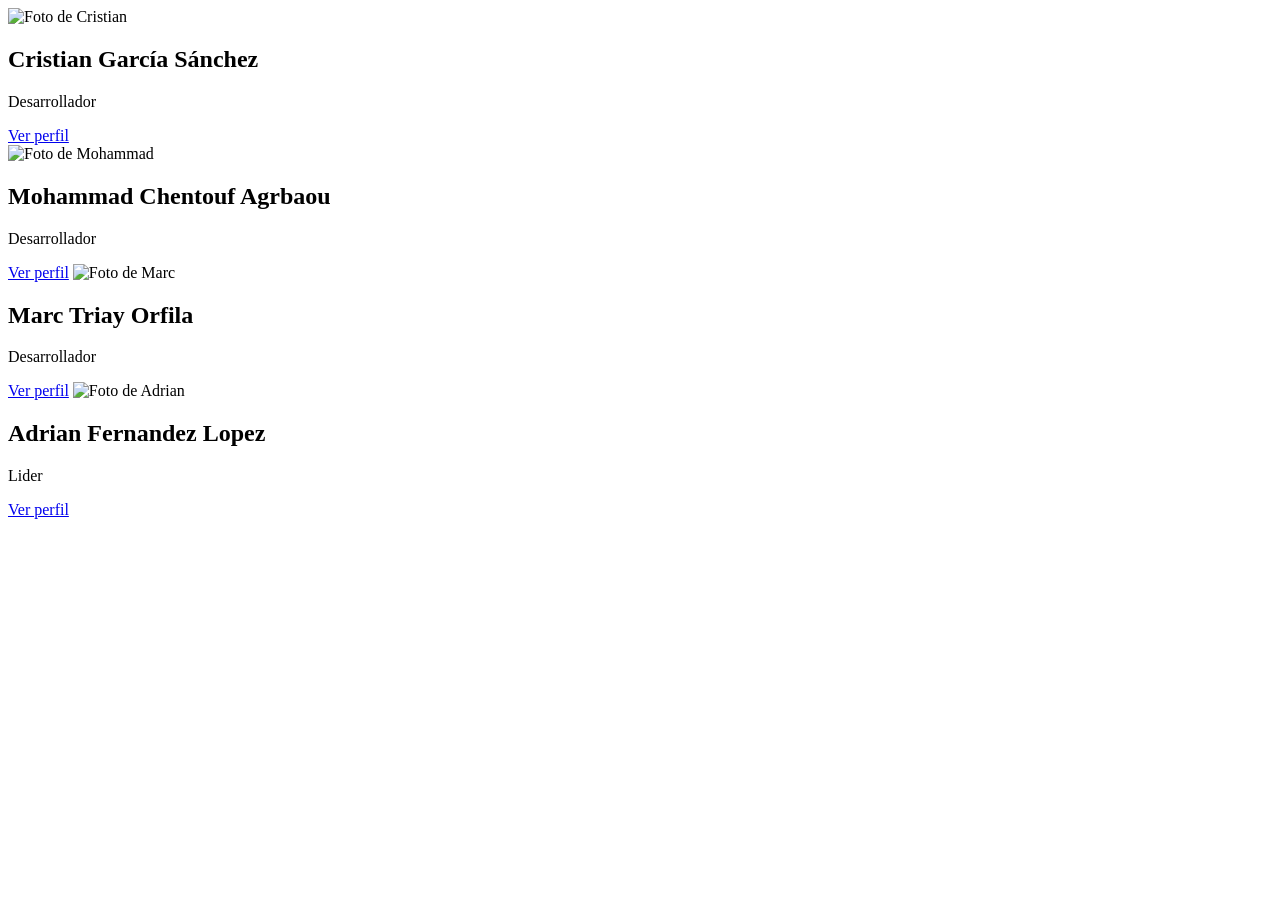
==== index.html @ e9944ba5 "feat: add tarjeta y enlace de Cristian al index" ====
<!DOCTYPE html>
<html lang="es">
<head>
    <meta charset="UTF-8">
    <meta name="viewport" content="width=device-width, initial-scale=1.0">
    <title>Index</title>
</head>
<body>
    <main class="developer-grid">
        <article class="card">
            <img class="avatar" src="https://avatars.githubusercontent.com/u/267343103?v=4" alt="Foto de Cristian">
            <h2>Cristian García Sánchez</h2>
            <p class="role">Desarrollador</p>
            <a class="btn" href="profiles/Cristian.html">Ver perfil</a>
        </article>
    </main>
</body>
</html>
            <img class="avatar" src="https://avatars.githubusercontent.com/u/267344039?s=400&u=c0da9a08dfe1701d50f96d1780fea457b24970fa&v=4" alt="Foto de Mohammad">
            <h2>Mohammad Chentouf Agrbaou</h2>
            <p class="role">Desarrollador</p>
            <a class="btn" href="profiles/mohammad.html">Ver perfil</a>
        </article>
    </main>
</body>
</html>
            <img class="avatar" src="https://avatars.githubusercontent.com/u/264372896?v=4&size=64" alt="Foto de Marc">
            <h2>Marc Triay Orfila</h2>
            <p class="role">Desarrollador</p>
            <a class="btn" href="profiles/marc-triay.html">Ver perfil</a>
            <img class="avatar" src="https://avatars.githubusercontent.com/u/335915840?v=4" alt="Foto de Adrian">
            <h2>Adrian Fernandez Lopez</h2>
            <p class="role">Lider</p>
            <a class="btn" href="profiles/Adrian.html">Ver perfil</a>
        </article>
    </main>
</body>
</html>
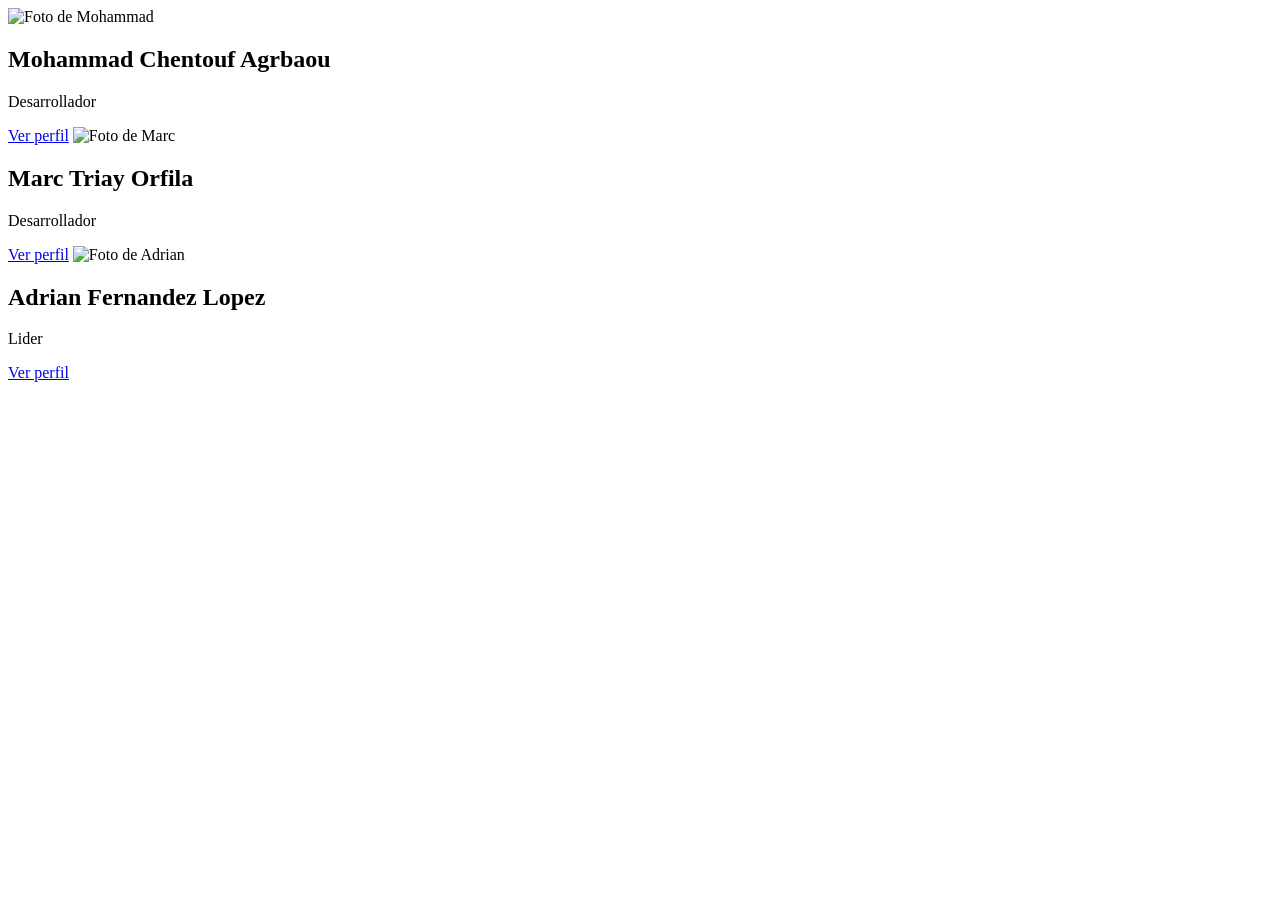
==== commit b9ea013d: "Arreglos de html" ====
--- a/index.html
+++ b/index.html
@@ -8,22 +8,10 @@
 <body>
     <main class="developer-grid">
         <article class="card">
-            <img class="avatar" src="https://avatars.githubusercontent.com/u/267343103?v=4" alt="Foto de Cristian">
-            <h2>Cristian García Sánchez</h2>
-            <p class="role">Desarrollador</p>
-            <a class="btn" href="profiles/Cristian.html">Ver perfil</a>
-        </article>
-    </main>
-</body>
-</html>
             <img class="avatar" src="https://avatars.githubusercontent.com/u/267344039?s=400&u=c0da9a08dfe1701d50f96d1780fea457b24970fa&v=4" alt="Foto de Mohammad">
             <h2>Mohammad Chentouf Agrbaou</h2>
             <p class="role">Desarrollador</p>
             <a class="btn" href="profiles/mohammad.html">Ver perfil</a>
-        </article>
-    </main>
-</body>
-</html>
             <img class="avatar" src="https://avatars.githubusercontent.com/u/264372896?v=4&size=64" alt="Foto de Marc">
             <h2>Marc Triay Orfila</h2>
             <p class="role">Desarrollador</p>
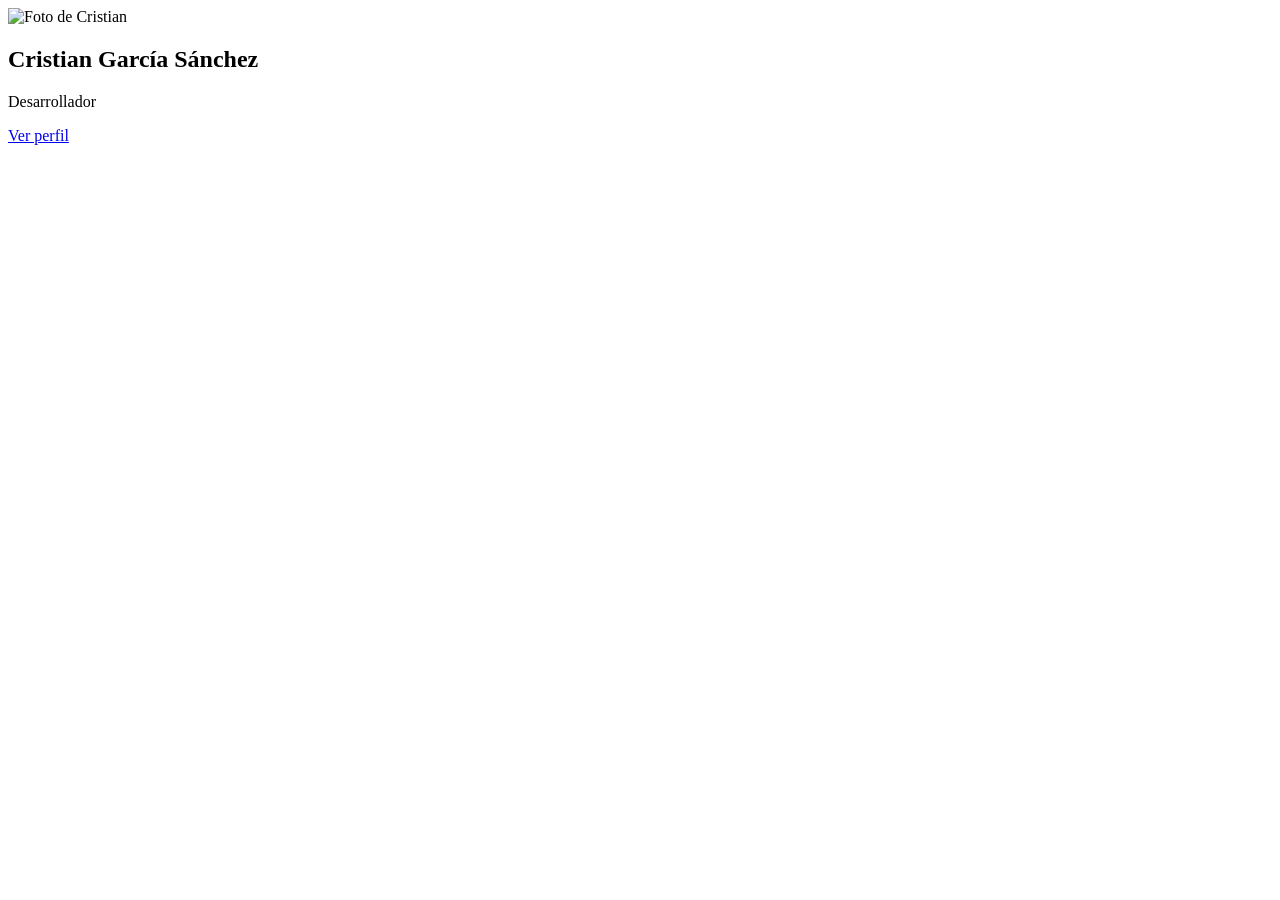
==== commit a9d95830: "Añado la información de Cristian" ====
--- a/index.html
+++ b/index.html
@@ -8,19 +8,11 @@
 <body>
     <main class="developer-grid">
         <article class="card">
-            <img class="avatar" src="https://avatars.githubusercontent.com/u/267344039?s=400&u=c0da9a08dfe1701d50f96d1780fea457b24970fa&v=4" alt="Foto de Mohammad">
-            <h2>Mohammad Chentouf Agrbaou</h2>
+            <img class="avatar" src="https://avatars.githubusercontent.com/u/267343103?v=4" alt="Foto de Cristian">
+            <h2>Cristian García Sánchez</h2>
             <p class="role">Desarrollador</p>
-            <a class="btn" href="profiles/mohammad.html">Ver perfil</a>
-            <img class="avatar" src="https://avatars.githubusercontent.com/u/264372896?v=4&size=64" alt="Foto de Marc">
-            <h2>Marc Triay Orfila</h2>
-            <p class="role">Desarrollador</p>
-            <a class="btn" href="profiles/marc-triay.html">Ver perfil</a>
-            <img class="avatar" src="https://avatars.githubusercontent.com/u/335915840?v=4" alt="Foto de Adrian">
-            <h2>Adrian Fernandez Lopez</h2>
-            <p class="role">Lider</p>
-            <a class="btn" href="profiles/Adrian.html">Ver perfil</a>
+            <a class="btn" href="profiles/Cristian.html">Ver perfil</a>
         </article>
     </main>
 </body>
-</html>
+</html>
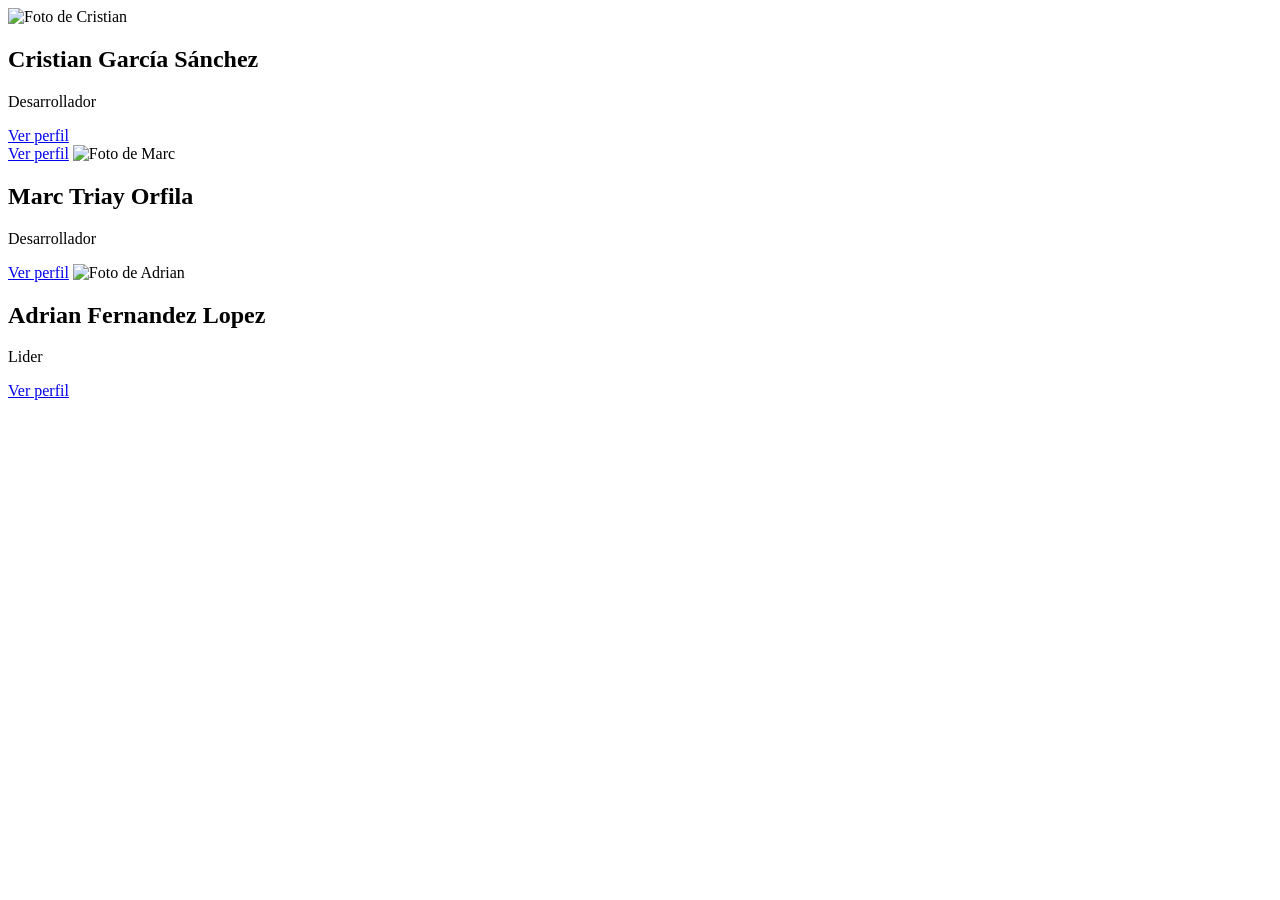
==== commit bee7b04a: "Merge branch 'main' into feature/enlace-index-nombre" ====
--- a/index.html
+++ b/index.html
@@ -15,4 +15,17 @@
         </article>
     </main>
 </body>
-</html>+</html>
+            <a class="btn" href="profiles/mohammad.html">Ver perfil</a>
+            <img class="avatar" src="https://avatars.githubusercontent.com/u/264372896?v=4&size=64" alt="Foto de Marc">
+            <h2>Marc Triay Orfila</h2>
+            <p class="role">Desarrollador</p>
+            <a class="btn" href="profiles/marc-triay.html">Ver perfil</a>
+            <img class="avatar" src="https://avatars.githubusercontent.com/u/335915840?v=4" alt="Foto de Adrian">
+            <h2>Adrian Fernandez Lopez</h2>
+            <p class="role">Lider</p>
+            <a class="btn" href="profiles/Adrian.html">Ver perfil</a>
+        </article>
+    </main>
+</body>
+</html>
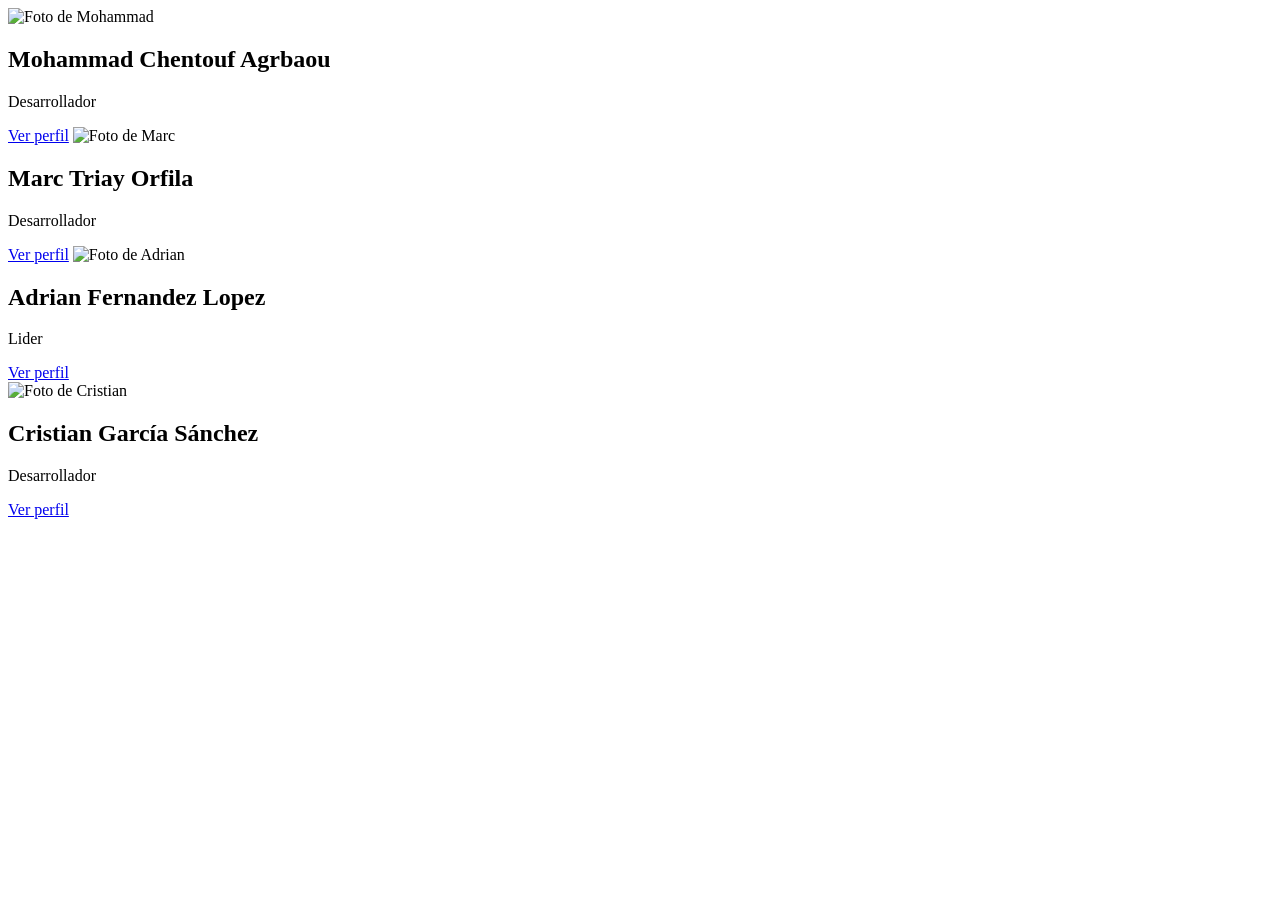
==== commit 8f58d3bd: "Arreglo debido a problema con pull request y Cristian2" ====
--- a/index.html
+++ b/index.html
@@ -8,14 +8,9 @@
 <body>
     <main class="developer-grid">
         <article class="card">
-            <img class="avatar" src="https://avatars.githubusercontent.com/u/267343103?v=4" alt="Foto de Cristian">
-            <h2>Cristian García Sánchez</h2>
+            <img class="avatar" src="https://avatars.githubusercontent.com/u/267344039?s=400&u=c0da9a08dfe1701d50f96d1780fea457b24970fa&v=4" alt="Foto de Mohammad">
+            <h2>Mohammad Chentouf Agrbaou</h2>
             <p class="role">Desarrollador</p>
-            <a class="btn" href="profiles/Cristian.html">Ver perfil</a>
-        </article>
-    </main>
-</body>
-</html>
             <a class="btn" href="profiles/mohammad.html">Ver perfil</a>
             <img class="avatar" src="https://avatars.githubusercontent.com/u/264372896?v=4&size=64" alt="Foto de Marc">
             <h2>Marc Triay Orfila</h2>
@@ -25,6 +20,12 @@
             <h2>Adrian Fernandez Lopez</h2>
             <p class="role">Lider</p>
             <a class="btn" href="profiles/Adrian.html">Ver perfil</a>
+            <article class="card">
+            <img class="avatar" src="https://avatars.githubusercontent.com/u/267343103?v=4" alt="Foto de Cristian">
+            <h2>Cristian García Sánchez</h2>
+            <p class="role">Desarrollador</p>
+            <a class="btn" href="profiles/Cristian.html">Ver perfil</a>
+        </article>
         </article>
     </main>
 </body>
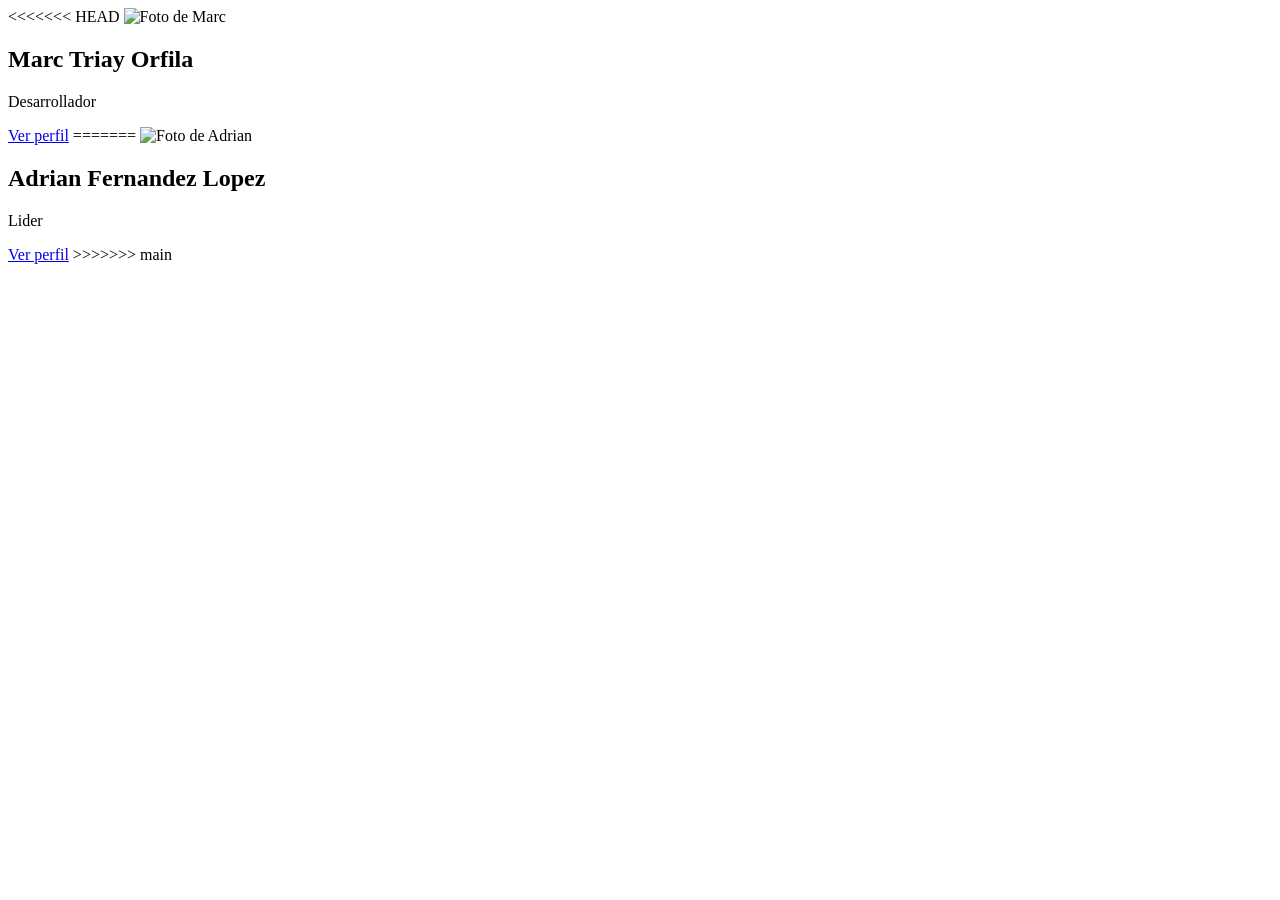
==== commit 932db3c8: "fix: resolucion de conflicto de integracion en index.html" ====
--- a/index.html
+++ b/index.html
@@ -8,25 +8,18 @@
 <body>
     <main class="developer-grid">
         <article class="card">
-            <img class="avatar" src="https://avatars.githubusercontent.com/u/267344039?s=400&u=c0da9a08dfe1701d50f96d1780fea457b24970fa&v=4" alt="Foto de Mohammad">
-            <h2>Mohammad Chentouf Agrbaou</h2>
-            <p class="role">Desarrollador</p>
-            <a class="btn" href="profiles/mohammad.html">Ver perfil</a>
+<<<<<<< HEAD
             <img class="avatar" src="https://avatars.githubusercontent.com/u/264372896?v=4&size=64" alt="Foto de Marc">
             <h2>Marc Triay Orfila</h2>
             <p class="role">Desarrollador</p>
             <a class="btn" href="profiles/marc-triay.html">Ver perfil</a>
+=======
             <img class="avatar" src="https://avatars.githubusercontent.com/u/335915840?v=4" alt="Foto de Adrian">
             <h2>Adrian Fernandez Lopez</h2>
             <p class="role">Lider</p>
             <a class="btn" href="profiles/Adrian.html">Ver perfil</a>
-            <article class="card">
-            <img class="avatar" src="https://avatars.githubusercontent.com/u/267343103?v=4" alt="Foto de Cristian">
-            <h2>Cristian García Sánchez</h2>
-            <p class="role">Desarrollador</p>
-            <a class="btn" href="profiles/Cristian.html">Ver perfil</a>
-        </article>
+>>>>>>> main
         </article>
     </main>
 </body>
-</html>
+</html>
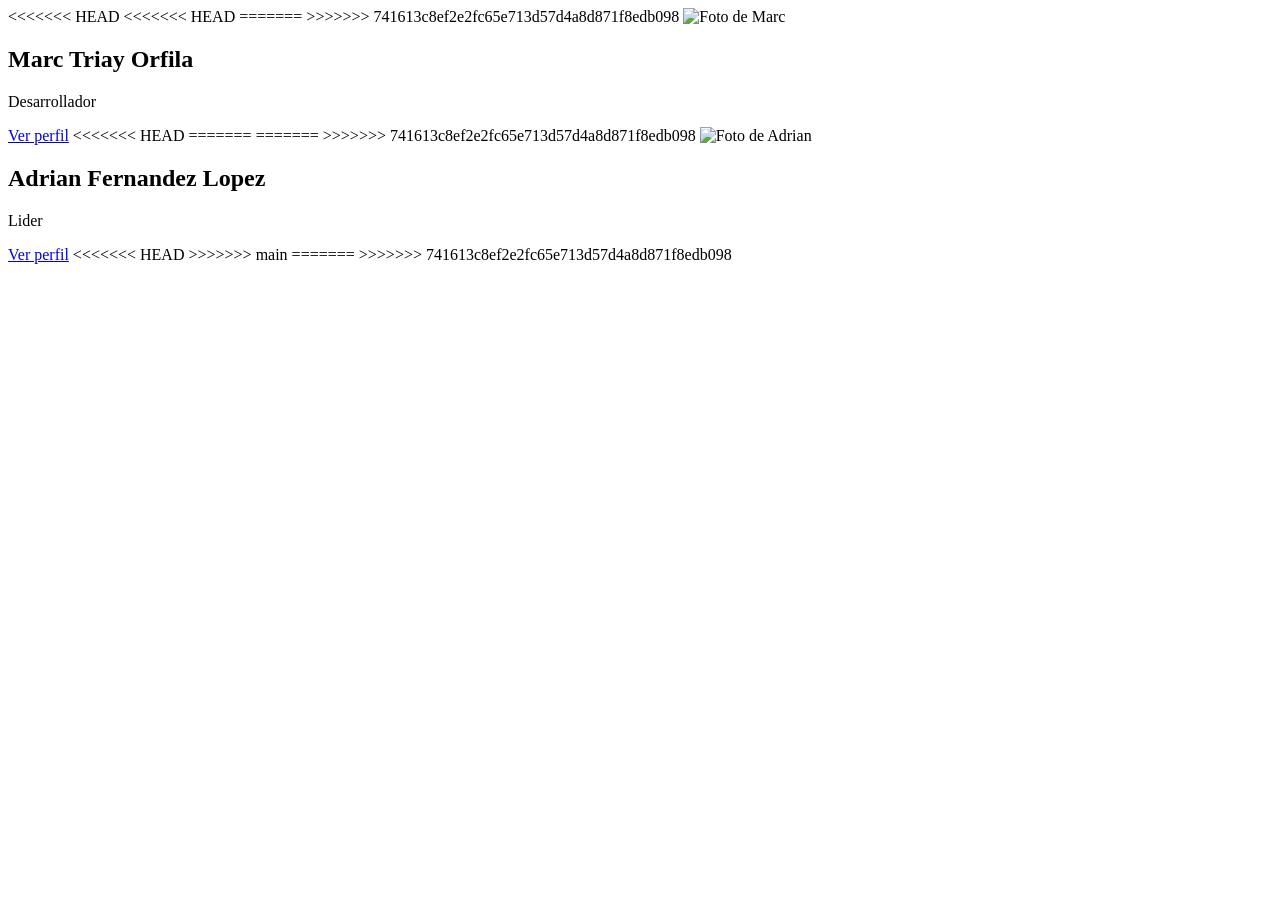
==== commit 200b7ce9: "fix: resolucion de conflicto de integracion en index.html" ====
--- a/index.html
+++ b/index.html
@@ -9,16 +9,25 @@
     <main class="developer-grid">
         <article class="card">
 <<<<<<< HEAD
+<<<<<<< HEAD
+=======
+>>>>>>> 741613c8ef2e2fc65e713d57d4a8d871f8edb098
             <img class="avatar" src="https://avatars.githubusercontent.com/u/264372896?v=4&size=64" alt="Foto de Marc">
             <h2>Marc Triay Orfila</h2>
             <p class="role">Desarrollador</p>
             <a class="btn" href="profiles/marc-triay.html">Ver perfil</a>
+<<<<<<< HEAD
 =======
+=======
+>>>>>>> 741613c8ef2e2fc65e713d57d4a8d871f8edb098
             <img class="avatar" src="https://avatars.githubusercontent.com/u/335915840?v=4" alt="Foto de Adrian">
             <h2>Adrian Fernandez Lopez</h2>
             <p class="role">Lider</p>
             <a class="btn" href="profiles/Adrian.html">Ver perfil</a>
+<<<<<<< HEAD
 >>>>>>> main
+=======
+>>>>>>> 741613c8ef2e2fc65e713d57d4a8d871f8edb098
         </article>
     </main>
 </body>
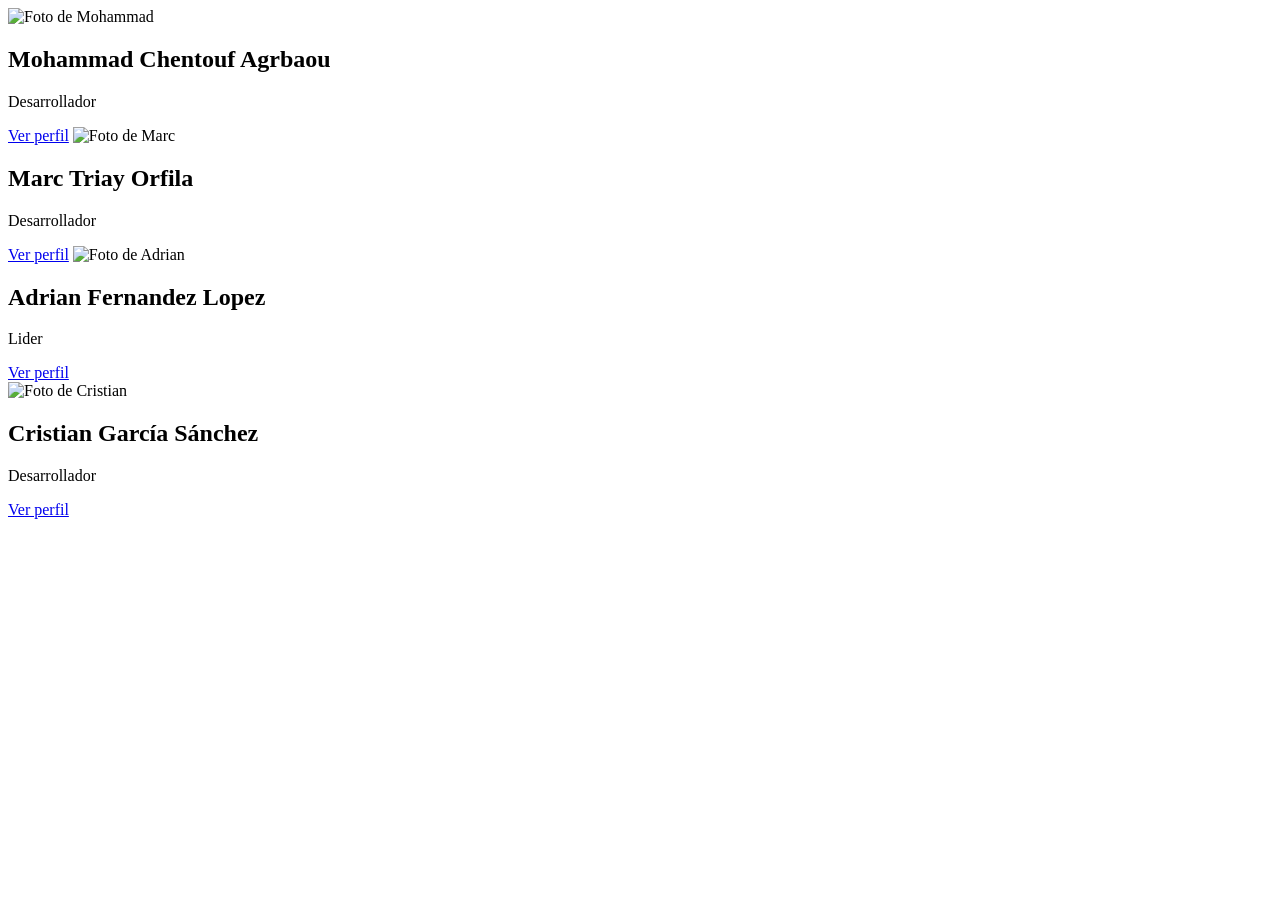
==== commit 40167092: "fix: elimina marcas de conflicto en index.html" ====
--- a/index.html
+++ b/index.html
@@ -8,27 +8,25 @@
 <body>
     <main class="developer-grid">
         <article class="card">
-<<<<<<< HEAD
-<<<<<<< HEAD
-=======
->>>>>>> 741613c8ef2e2fc65e713d57d4a8d871f8edb098
+            <img class="avatar" src="https://avatars.githubusercontent.com/u/267344039?s=400&u=c0da9a08dfe1701d50f96d1780fea457b24970fa&v=4" alt="Foto de Mohammad">
+            <h2>Mohammad Chentouf Agrbaou</h2>
+            <p class="role">Desarrollador</p>
+            <a class="btn" href="profiles/mohammad.html">Ver perfil</a>
             <img class="avatar" src="https://avatars.githubusercontent.com/u/264372896?v=4&size=64" alt="Foto de Marc">
             <h2>Marc Triay Orfila</h2>
             <p class="role">Desarrollador</p>
             <a class="btn" href="profiles/marc-triay.html">Ver perfil</a>
-<<<<<<< HEAD
-=======
-=======
->>>>>>> 741613c8ef2e2fc65e713d57d4a8d871f8edb098
             <img class="avatar" src="https://avatars.githubusercontent.com/u/335915840?v=4" alt="Foto de Adrian">
             <h2>Adrian Fernandez Lopez</h2>
             <p class="role">Lider</p>
             <a class="btn" href="profiles/Adrian.html">Ver perfil</a>
-<<<<<<< HEAD
->>>>>>> main
-=======
->>>>>>> 741613c8ef2e2fc65e713d57d4a8d871f8edb098
+            <article class="card">
+            <img class="avatar" src="https://avatars.githubusercontent.com/u/267343103?v=4" alt="Foto de Cristian">
+            <h2>Cristian García Sánchez</h2>
+            <p class="role">Desarrollador</p>
+            <a class="btn" href="profiles/Cristian.html">Ver perfil</a>
+        </article>
         </article>
     </main>
 </body>
-</html>+</html>
